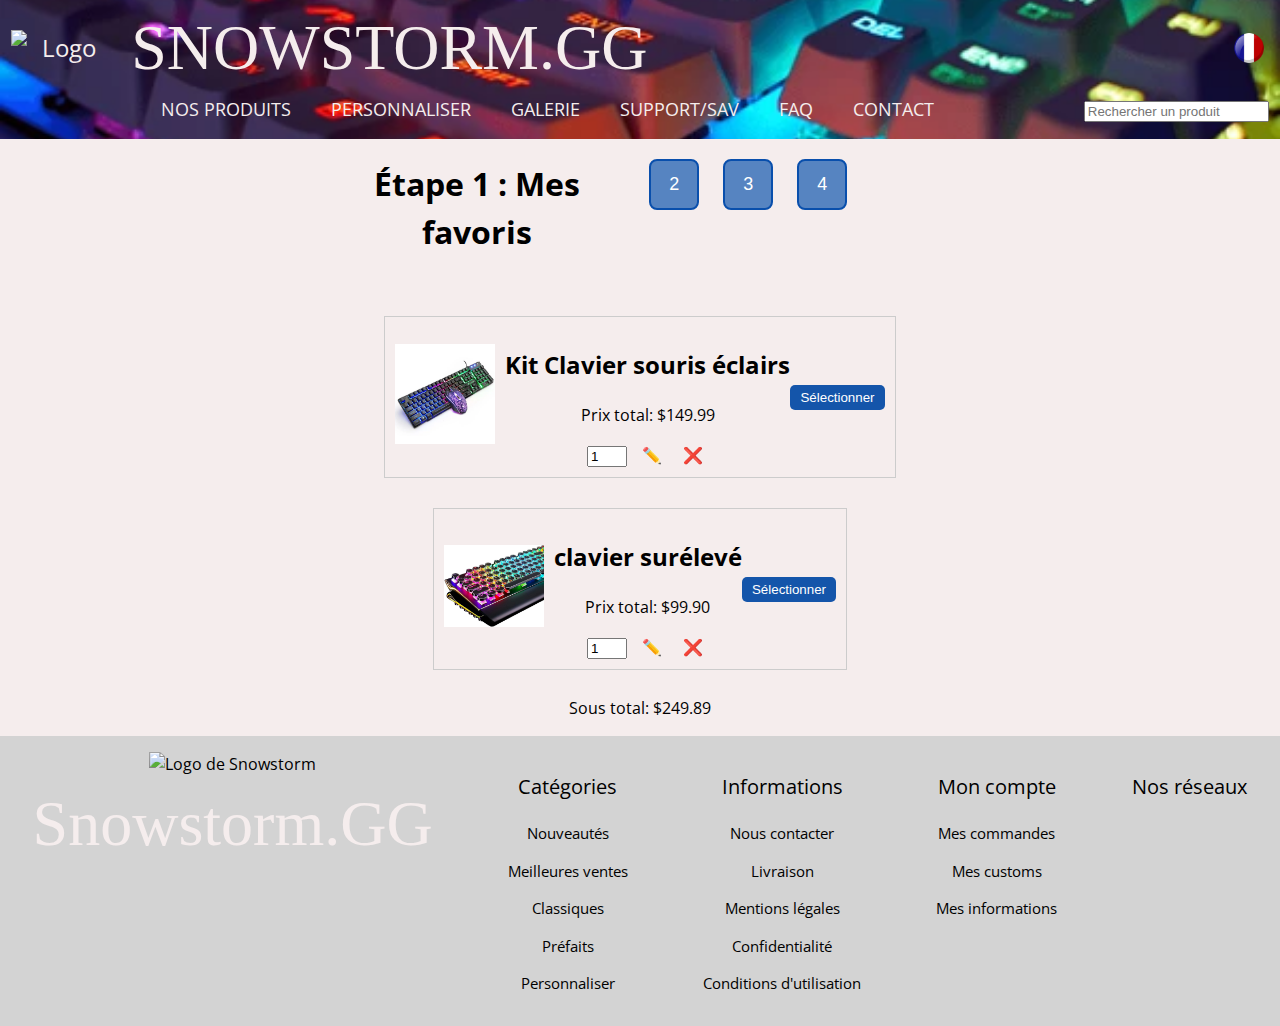
==== (page)/favorite.html @ bc115000 "page favorite" ====
<!DOCTYPE html>
<html lang="fr">
<head>
    <meta charset="UTF-8">
    <meta name="viewport" content="width=device-width, initial-scale=1.0">
    <title>SNOWSTORM.GG/FAVORITES</title>
  
    <script src="https://ajax.googleapis.com/ajax/libs/jquery/3.7.1/jquery.min.js"></script>
  
    <!-- Favicon -->
    <script src="https://kit.fontawesome.com/d3255ff586.js" crossorigin="anonymous"></script>
    <script src="../script/favorite.js"></script>
    <!-- Fonts API -->
    <link rel="preconnect" href="https://fonts.googleapis.com">
    <link rel="preconnect" href="https://fonts.gstatic.com" crossorigin>
    <link href="https://fonts.googleapis.com/css2?family=Bebas+Neue&family=Open+Sans:ital,wght@0,300..800;1,300..800&display=swap" rel="stylesheet">
    <link href="https://fonts.cdnfonts.com/css/penguin" rel="stylesheet">
    <!-- CSS -->
    <link rel="stylesheet" href="../styles/base.css">
    <link rel="stylesheet" href="../styles/favorite.css">
</head>
<body>
    
    <header class="unselectable">
        <div class="header">
            <div class="header_top">
                <div class="logo">
                    <img src="../Assets/logo-removebg-preview.png" alt="Logo" class="logo-img">
                    <p class="logo-name">SNOWSTORM.GG</p>
                </div>
                <div class="logo">
                    <a href="../(page)/Search.html"><i class="fa-solid fa-cart-shopping fa-beat"></i></a>
                    <a href="../(page)/login.html"><i class="fa-solid fa-user fa-beat"></i></a>
                    <img src="../Assets/france-flag.webp" alt="France flag" height="40px" width="40px">
                </div>
            </div>

            <div class="header_bot">
                <div class="navbar_link">
                    <a href="../index.html">NOS PRODUITS</a>
                    <a href="../index.html">PERSONNALISER</a>
                    <a href="./(page)/Search.html">GALERIE</a>
                    <a href="../index.html">SUPPORT/SAV</a>
                    <a href="../index.html">FAQ</a>
                    <a href="../index.html">CONTACT</a>
                </div>
                <div class="navbar_search">
                    <form action="" class="search">
                        <input type="text" placeholder="Rechercher un produit">
                    </form>
                </div>
            </div>
        </div>
    </header>

    <section class="centered-section">
        <div class="step-section">
            <h1>
                Étape 1 : Mes favoris
            </h1>
            <!-- Boutons -->
            <div class="container">
                <button class="btn" id="button-2">2</button>
                <button class="btn" id="button-3">3</button>
                <button class="btn" id="button-4">4</button>
            </div>
        </div>
    </section>

    <section class="product-section">
        <div class="product">
            <div class="product-image">
                <img src="../Assets/Clavier-Carousel-4.webp" alt="clavier souris">
            </div>
            <div class="product-details">
                <h2>Kit Clavier souris éclairs</h2>
                <p>Prix total: $<span id="total-price">149.99</span></p>
                <div class="quantity">
                    <input type="number" value="1" min="1" readonly>
                    <button class="edit">✏️</button>
                    <button class="delete">❌</button>
                </div>
            </div>
            <button class="select">Sélectionner</button>
        </div>
    </section>
    <section class="product-section">
        <div class="product">
            <div class="product-image">
                <img src="../Assets/Clavier-Carousel-1.jpg" alt="clavier souris">
            </div>
            <div class="product-details">
                <h2>clavier surélevé</h2>
                <p>Prix total: $<span id="total-price">99.90</span></p>
                <div class="quantity">
                    <input type="number" value="1" min="1" readonly>
                    <button class="edit">✏️</button>
                    <button class="delete">❌</button>
                </div>
            </div>
            <button class="select">Sélectionner</button>
        </div>
    </section>
    <section class="subtotal-section">
        <p>Sous total: $<span id="total-price">249.89</span></p>
</section>

    
    

</body>
    <footer class="footer">
        <div class="footer-container unselectable">
            <img src="../Assets/logo-removebg-preview.png" alt="Logo de Snowstorm" id="footer-img">
            <p class="logo-name">Snowstorm.GG</p>
        </div>
        <div class="footer-container">
            <p class="title"> Catégories</p>
            <p class="subtitle"> Nouveautés </p>
            <p class="subtitle"> Meilleures ventes </p>
            <p class="subtitle"> Classiques </p>
            <p class="subtitle"> Préfaits </p>
            <p class="subtitle"> Personnaliser </p>
        </div>
        <div class="footer-container">
            <p class="title"> Informations </p>
            <p class="subtitle"> Nous contacter </p>
            <p class="subtitle"> Livraison </p>
            <p class="subtitle"> Mentions légales </p>
            <p class="subtitle"> Confidentialité </p>
            <p class="subtitle"> Conditions d'utilisation </p>
        </div>
        <div class="footer-container">
            <p class="title"> Mon compte </p>
            <p class="subtitle"> Mes commandes </p>
            <p class="subtitle"> Mes customs </p>
            <p class="subtitle"> Mes informations </p>
        </div>
        <div class="footer-container">
            <p class="title"> Nos réseaux </p>
            <div class="footer-img">
                <i class="fa-brands fa-youtube"></i>
                <i class="fa-brands fa-x-twitter"></i>
                <i class="fa-brands fa-square-facebook"></i>
            </div>
        </div>
    </footer>


</html>
---- styles/base.css ----
* {
    scroll-behavior: smooth;
}

*, *:before, *:after{
    box-sizing: border-box;
}

body, html {
    margin: 0;
    padding: 0;
    font-family: "Open Sans", sans-serif;
    font-size: 1rem;
    font-weight: 400;
    line-height: 1.5;
    text-align: center;
    background-color: aqua;
}

a {
    text-decoration: none;
    cursor: pointer;
}

.unselectable {
    -webkit-user-select: none;
    -webkit-touch-callout: none;
    -moz-user-select: none;
    -ms-user-select: none;
    user-select: none;
}

.container {
    width: 90%;
    margin: auto;
    position: relative;
    z-index: 999;
}

.btn {
    color: #fff;
    font-size: 18px;
    text-decoration: none;
    padding: 13px 18px;
    background-color: #f39c12;
    border-radius: 8px;
    border: 2px solid #f39c12;
    transition: all 0.3s ease-in-out;
}

.btn:hover {
    color: #f39c12;
    background: transparent;
}

header {
    position: relative;
    padding: 0 0.7rem 1rem 0.7rem;
    top: 0px;
    background: url(../Assets/Clavier2.webp) no-repeat center center/cover;
    background-color: black;
    color: #F5EDED;
}

.header {
    display: flex;
    flex-direction: column;
}

.header_top {
    display: flex;
    align-items: center;
    justify-content: space-between;
}

.header_bot {
    display: flex;
    align-items: center;
}

.logo-name {
    margin: 0;
    padding: 0;
    font-family: 'Penguin';
    font-style: normal;
    font-weight: 400;
    font-size: 64px;
    color: #F5EDED;
}

.logo-img {
    width: 100px;
}

.logo {
    margin: 0;
    padding: 0;
    font-size: x-large;
    display: flex;
    align-items: center;
    gap: 20px;
}

.logo a {
    color: #F5EDED;
}

.navbar_link {
    font-size: 18px;
    width: 100%;
    display: flex;
    justify-content: center;
    align-items: center;
    gap: 40px;
}

.navbar_link a {
    color: #F5EDED;
}

.test {
    position: relative;
    height: 100vh;
    background-color: aqua;
}


.footer {
    display: flex;
    flex-direction: row;
    flex-wrap: wrap;
    background-color: lightgray;
    justify-content: space-around;
    gap: 10px;
    padding-top: 1rem;
    padding-bottom: 1rem;
}

.title {
    font-size: 20px;
}

.subtitle {
    font-size: 15px;
}

.footer-container {
    display: block;
}

.footer-img {
    display: flex;
    width: 100%;
    justify-content: center;
    gap: 10px;
}

#footer-img {
    width: 50%;
}
---- styles/favorite.css ----
.container {
    margin-top: 20px;
}

.btn {
    color: #fff;
    font-size: 18px;
    text-decoration: none;
    padding: 13px 18px;
    background-color: #5684C1;
    border-radius: 8px;
    border: 2px solid #094FAC;
    transition: all 0.3s ease-in-out;
    margin: 0 10px;
}

.btn:hover {
    color: #5684C1;
    background: transparent;
}

.step-section {
    display: flex;
    justify-content: space-between;
    align-items: center;
    margin-bottom: 20px;
}

.centered-section {
    display: flex;
    justify-content: center;
    align-items: center;
     
}

.product-section {
    display: flex;
    flex-wrap: wrap;
    justify-content: center;
    margin-top: 10px;
}

.product {
    display: flex;
    align-items: center;
    margin: 10px;
    border: 1px solid #ccc;
    padding: 10px;
}

.product-image img {
    width: 100px;
    height: auto;
    margin-right: 10px;
}

.product-details {
    flex: 1;
}

.quantity input {
    width: 40px;
}

.quantity button {
    background: none;
    border: none;
    font-size: 1rem;
    cursor: pointer;
    margin-left: 5px;
}

.select {
    background-color: #1455aa;
    color: #fff;
    padding: 5px 10px;
    border: none;
    border-radius: 5px;
    cursor: pointer;
    margin-left: auto;
}

h1 {
    margin-bottom: 20px;
}

.quantity.editable input {
    background-color: #fff;
    border: 1px solid #ccc;
    cursor: auto;
    pointer-events: auto;
    padding: 5px;
}

.quantity.editable input:focus {
    outline: none;
    border-color: #5684C1;
}

body {
    background-color: #F5EDED;
}


.select:hover,
.edit:hover,
.delete:hover {
    background-color: #5684C1;
}
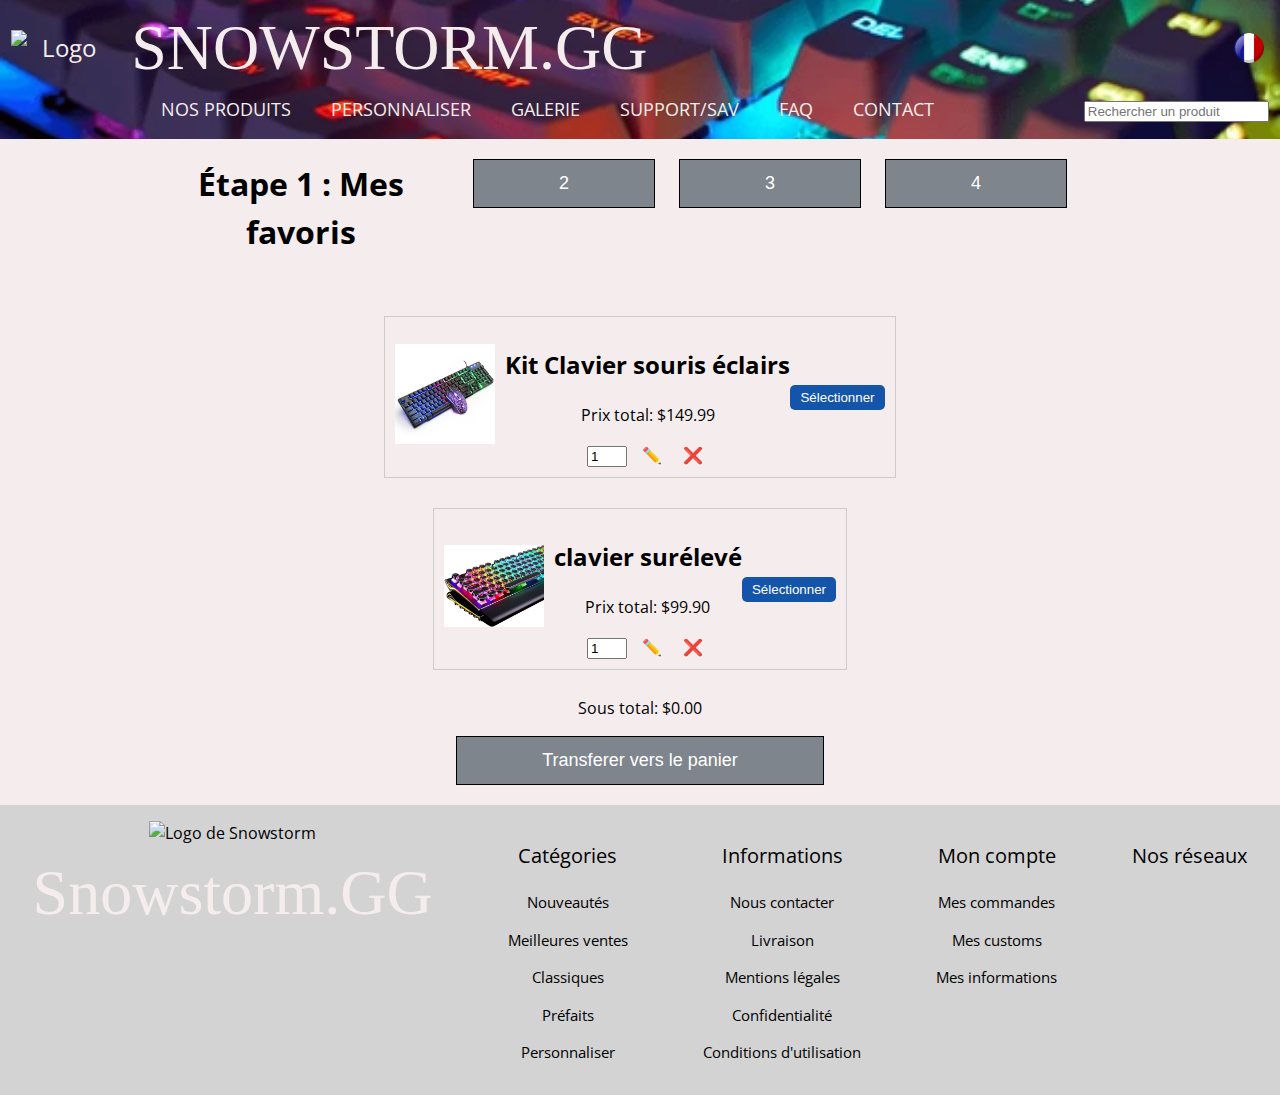
==== commit 57139a5f: "yzeudtyf,d" ====
--- a/(page)/favorite.html
+++ b/(page)/favorite.html
@@ -19,6 +19,7 @@
     <link rel="stylesheet" href="../styles/base.css">
     <link rel="stylesheet" href="../styles/favorite.css">
 </head>
+
 <body>
     
     <header class="unselectable">
@@ -74,9 +75,9 @@
             </div>
             <div class="product-details">
                 <h2>Kit Clavier souris éclairs</h2>
-                <p>Prix total: $<span id="total-price">149.99</span></p>
+                <p>Prix total: $<span id="price-1">149.99</span></p>
                 <div class="quantity">
-                    <input type="number" value="1" min="1" readonly>
+                    <input type="number" value="1" min="1" data-product="1">
                     <button class="edit">✏️</button>
                     <button class="delete">❌</button>
                 </div>
@@ -84,6 +85,7 @@
             <button class="select">Sélectionner</button>
         </div>
     </section>
+    
     <section class="product-section">
         <div class="product">
             <div class="product-image">
@@ -91,9 +93,9 @@
             </div>
             <div class="product-details">
                 <h2>clavier surélevé</h2>
-                <p>Prix total: $<span id="total-price">99.90</span></p>
+                <p>Prix total: $<span id="price-2">99.90</span></p>
                 <div class="quantity">
-                    <input type="number" value="1" min="1" readonly>
+                    <input type="number" value="1" min="1" data-product="2">
                     <button class="edit">✏️</button>
                     <button class="delete">❌</button>
                 </div>
@@ -101,10 +103,11 @@
             <button class="select">Sélectionner</button>
         </div>
     </section>
+    
     <section class="subtotal-section">
-        <p>Sous total: $<span id="total-price">249.89</span></p>
-</section>
-
+        <p>Sous total: $<span id="subtotal">0.00</span></p>
+    </section>
+    <button class="btn" id="button-2">Transferer vers le panier</button>
     
     
 
--- a/styles/favorite.css
+++ b/styles/favorite.css
@@ -7,16 +7,18 @@
     color: #fff;
     font-size: 18px;
     text-decoration: none;
-    padding: 13px 18px;
-    background-color: #5684C1;
-    border-radius: 8px;
-    border: 2px solid #094FAC;
+    padding: 13px 85px;
+    background-color: #7f858d;
+    border-radius: 0px;
+    border: 2px solid #7f858d;
     transition: all 0.3s ease-in-out;
     margin: 0 10px;
+    margin-bottom: 20px;
+    border: 1px solid black;
 }
 
 .btn:hover {
-    color: #5684C1;
+    color: #000000;
     background: transparent;
 }
 
@@ -108,4 +110,3 @@
 .delete:hover {
     background-color: #5684C1;
 }
-
